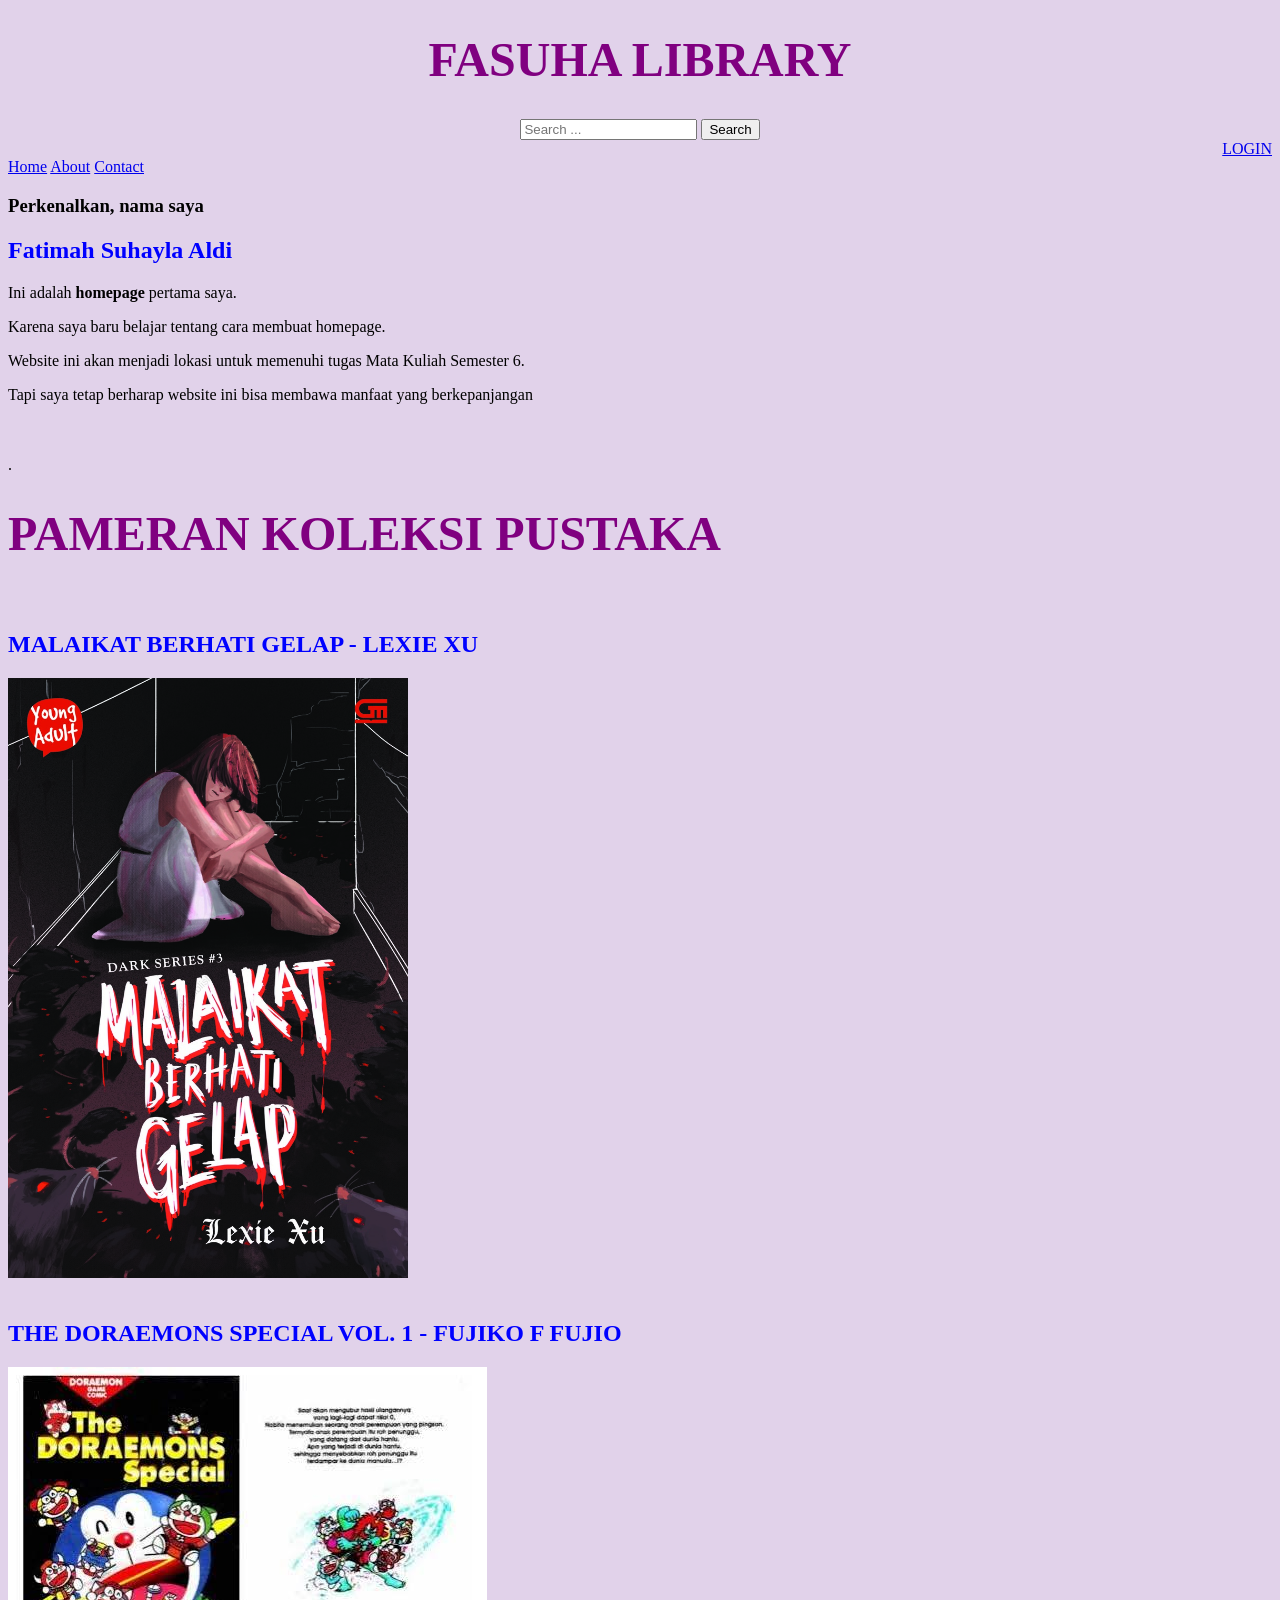
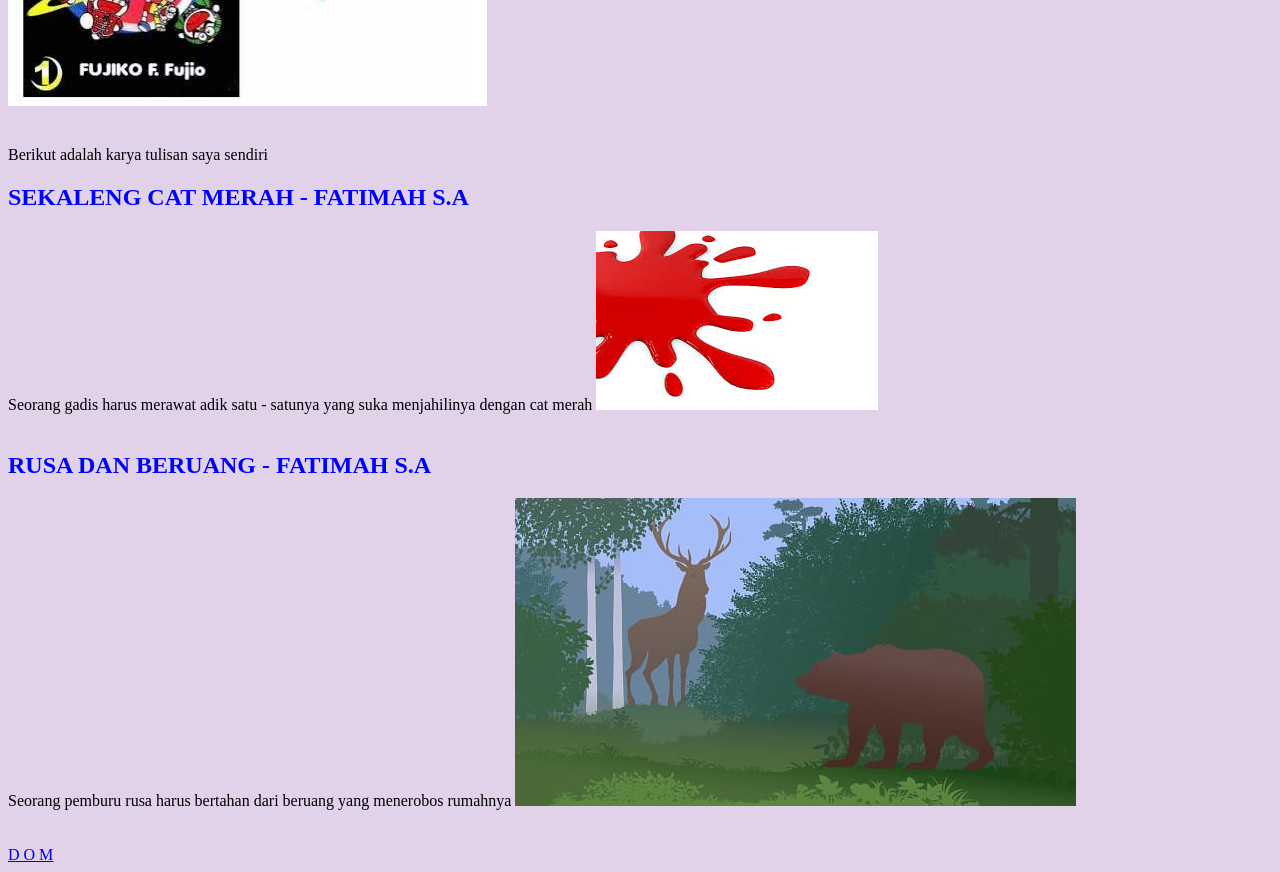
==== index.html @ 787a3b14 "Update index.html" ====
<!DOCTYPE html>
<html>
    <body background="Tak berjudul495_20260218090052.png">
    </body>
<head>
    <link rel="stylesheet" type="text/css" href="main.css">
    <div align="center">
    <p><h1> FASUHA LIBRARY</h1></p>
    </div>
</head>

    <div class="search-container">
    <div align='center'>
        <link rel="stylesheet" type="search-container/css" href="search.css">
  <input type="text" placeholder="Search ...">
  <button>Search</button>
    </div>
    </div>
        
    <div class="nav">
        <div align='right'>
        <a class="active" href="login.html">LOGIN</a>
        </div>
    </div>
    
<div class="topnav">
  <a class="active" href="index.html">Home</a>
  <a class="active" href="tentang.html">About</a>
  <a clads="active" href="Contact.html">Contact</a>
</div>
    
<body>
    <h3>Perkenalkan, nama saya</h3>
    <h2><strong>Fatimah Suhayla Aldi</strong></h2>
    <p> </p>
        <p>Ini adalah <strong>homepage</strong> pertama saya.</p>
        <p>Karena saya baru belajar tentang 
        cara membuat homepage.</p>

    <p>Website ini akan menjadi lokasi untuk memenuhi tugas Mata Kuliah Semester 6.</p>
    <p>Tapi saya tetap berharap website ini bisa membawa manfaat yang berkepanjangan</p>
<br>
<br>
    <?php include 'tugas1.php'; ?>. 
<br>

    
    <p><h1> PAMERAN KOLEKSI PUSTAKA</h1></p>
<br>
    <p><h2> MALAIKAT BERHATI GELAP - LEXIE XU</h2></p>
   
    <a href="
malaikat-berhati-gelap.pdf" class="image fit"><img src="malaikat Lexie xu.jpg" alt="Malaikat Berhati Gelap"width="400" height="600"></a>
<br>
<br>
<p><h2> THE DORAEMONS SPECIAL VOL. 1 - FUJIKO F FUJIO</h2></p>
   
    <a href="
TDS-1-1.pdf" class="image fit"><img src="tds 1.jpeg" alt=""><target="_blank"></a>

<br>
<br>
<br>
<script>
    document.write (" ")
    document.write ("Berikut adalah karya tulisan saya sendiri")
    document.write (" ")
    document.write (" ")
</script>    
    <p><h2> SEKALENG CAT MERAH - FATIMAH S.A</h2></p>
<script>
    document.write (" ")
    document.write ("Seorang gadis harus merawat adik satu - satunya yang suka menjahilinya dengan cat merah")
    document.write (" ")
    document.write (" ")
</script>
    <a href="
Sekaleng Cat Merah.pdf" class="image fit"><img src="cat merah.jpeg" alt="Sekaleng Cat Merah"></a>
<br>
<br>
    <p><h2> RUSA DAN BERUANG - FATIMAH S.A</h2></p>
<script>
    document.write (" ")
    document.write ("Seorang pemburu rusa harus bertahan dari beruang yang menerobos rumahnya")
    document.write (" ")
    document.write (" ")
</script>   
    <a href="
Rusa dan Beruang.pdf" class="image fit"><img src="RnB.jpeg" alt="RNB"></a>

    <br>
    <br>
    <br>
<div class="topnav">
  <a class="active" href="Dom.html">D O M</a>
</div>
        

</body>
</html>
---- main.css ----
H1 {font-size:36pt;}
H1 {color:purple;}
H2 {color:blue;}
value {color:white;}
---- search.css ----
<style>
search-container{
    display:flex;
    justify-content:center;
}

search-container input{
    width:420px;
    padding:15px 20px;
    border-radius:30px 0 0 30px;
    border:none;
    outline:none;
    font-size:16px;
}

search-container button{
    padding:15px 26px;
    border:none;
    background:#b08968;
    color:white;
    font-weight:600;
    border-radius:0 30px 30px 0;
    cursor:pointer;
    transition:0,3s;
}
</style>
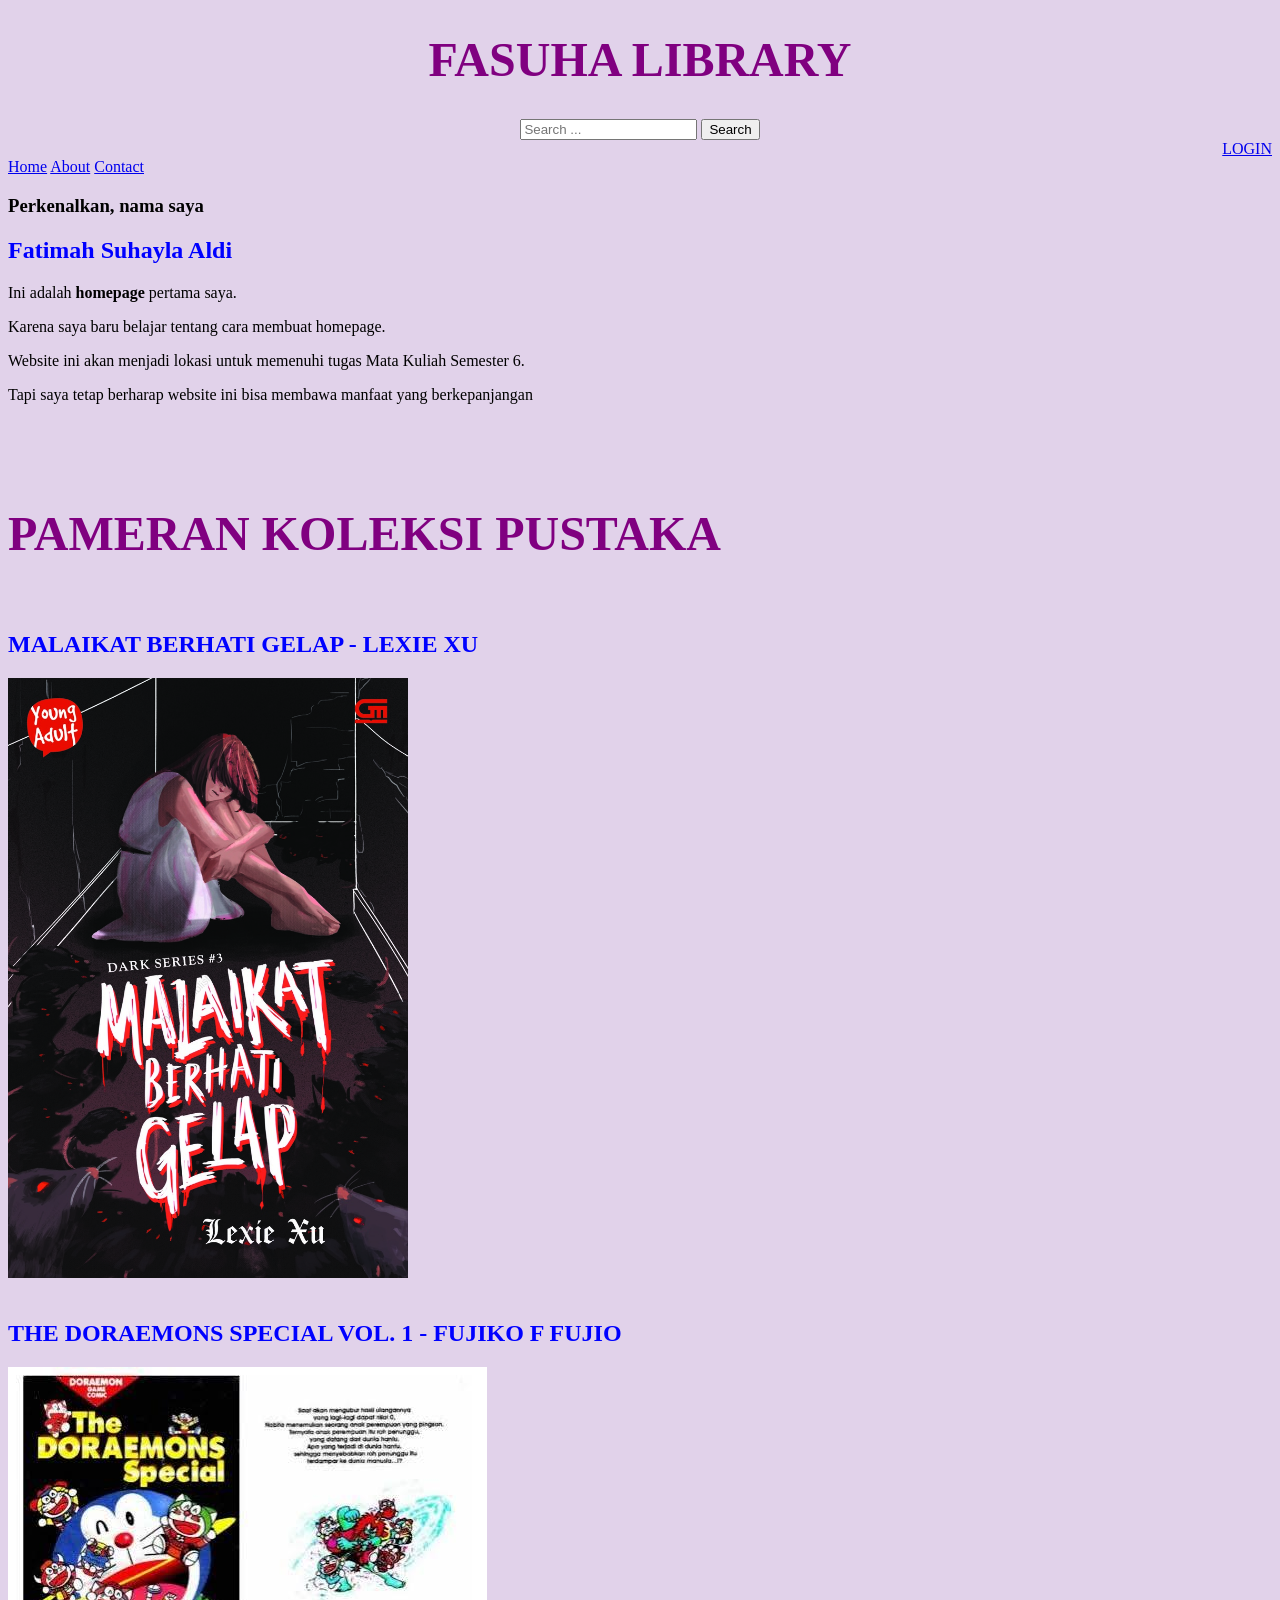
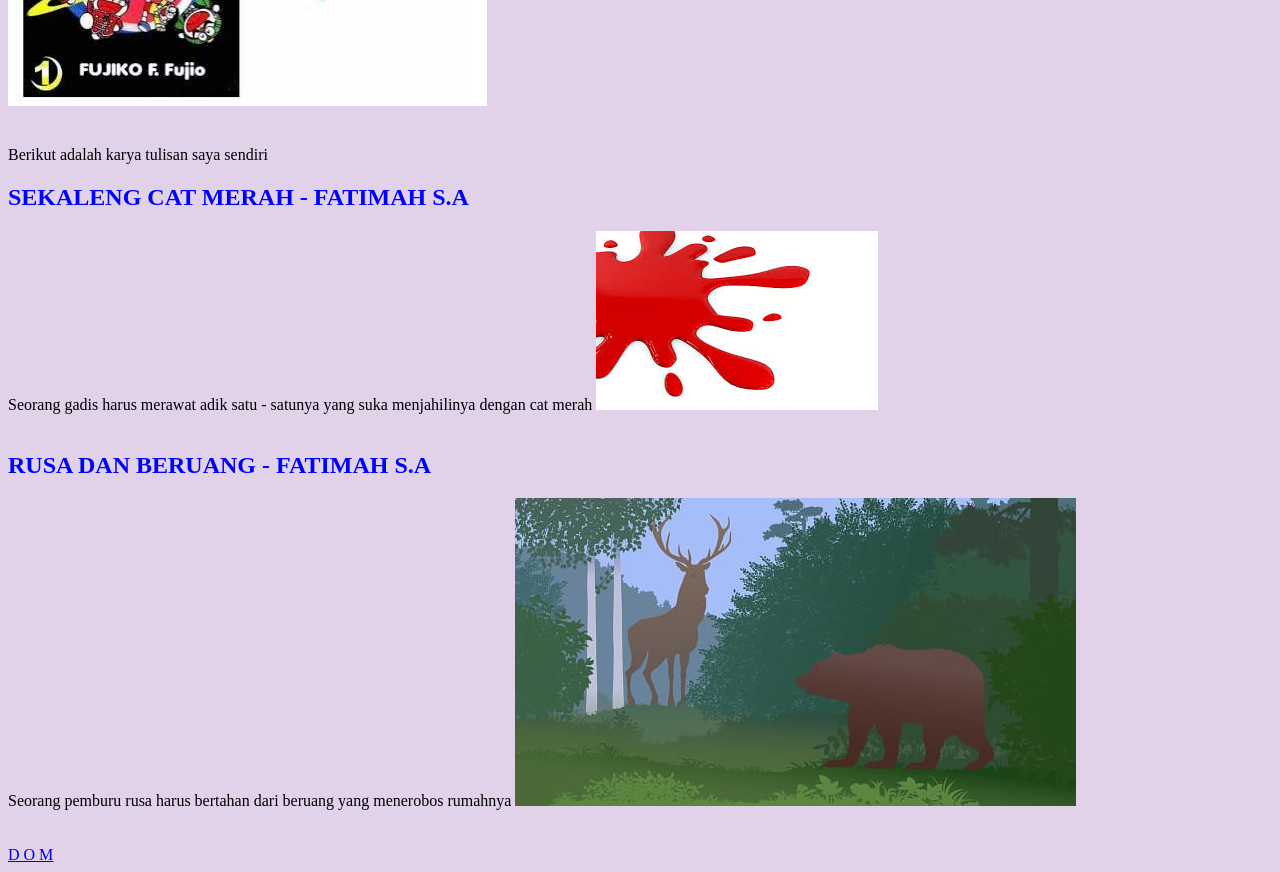
==== commit e10e052e: "Update index.html" ====
--- a/index.html
+++ b/index.html
@@ -41,7 +41,10 @@
     <p>Tapi saya tetap berharap website ini bisa membawa manfaat yang berkepanjangan</p>
 <br>
 <br>
-    <?php include 'tugas1.php'; ?>. 
+    <script language="php">
+    echo "Hello, world";
+</script>
+     
 <br>
 
     
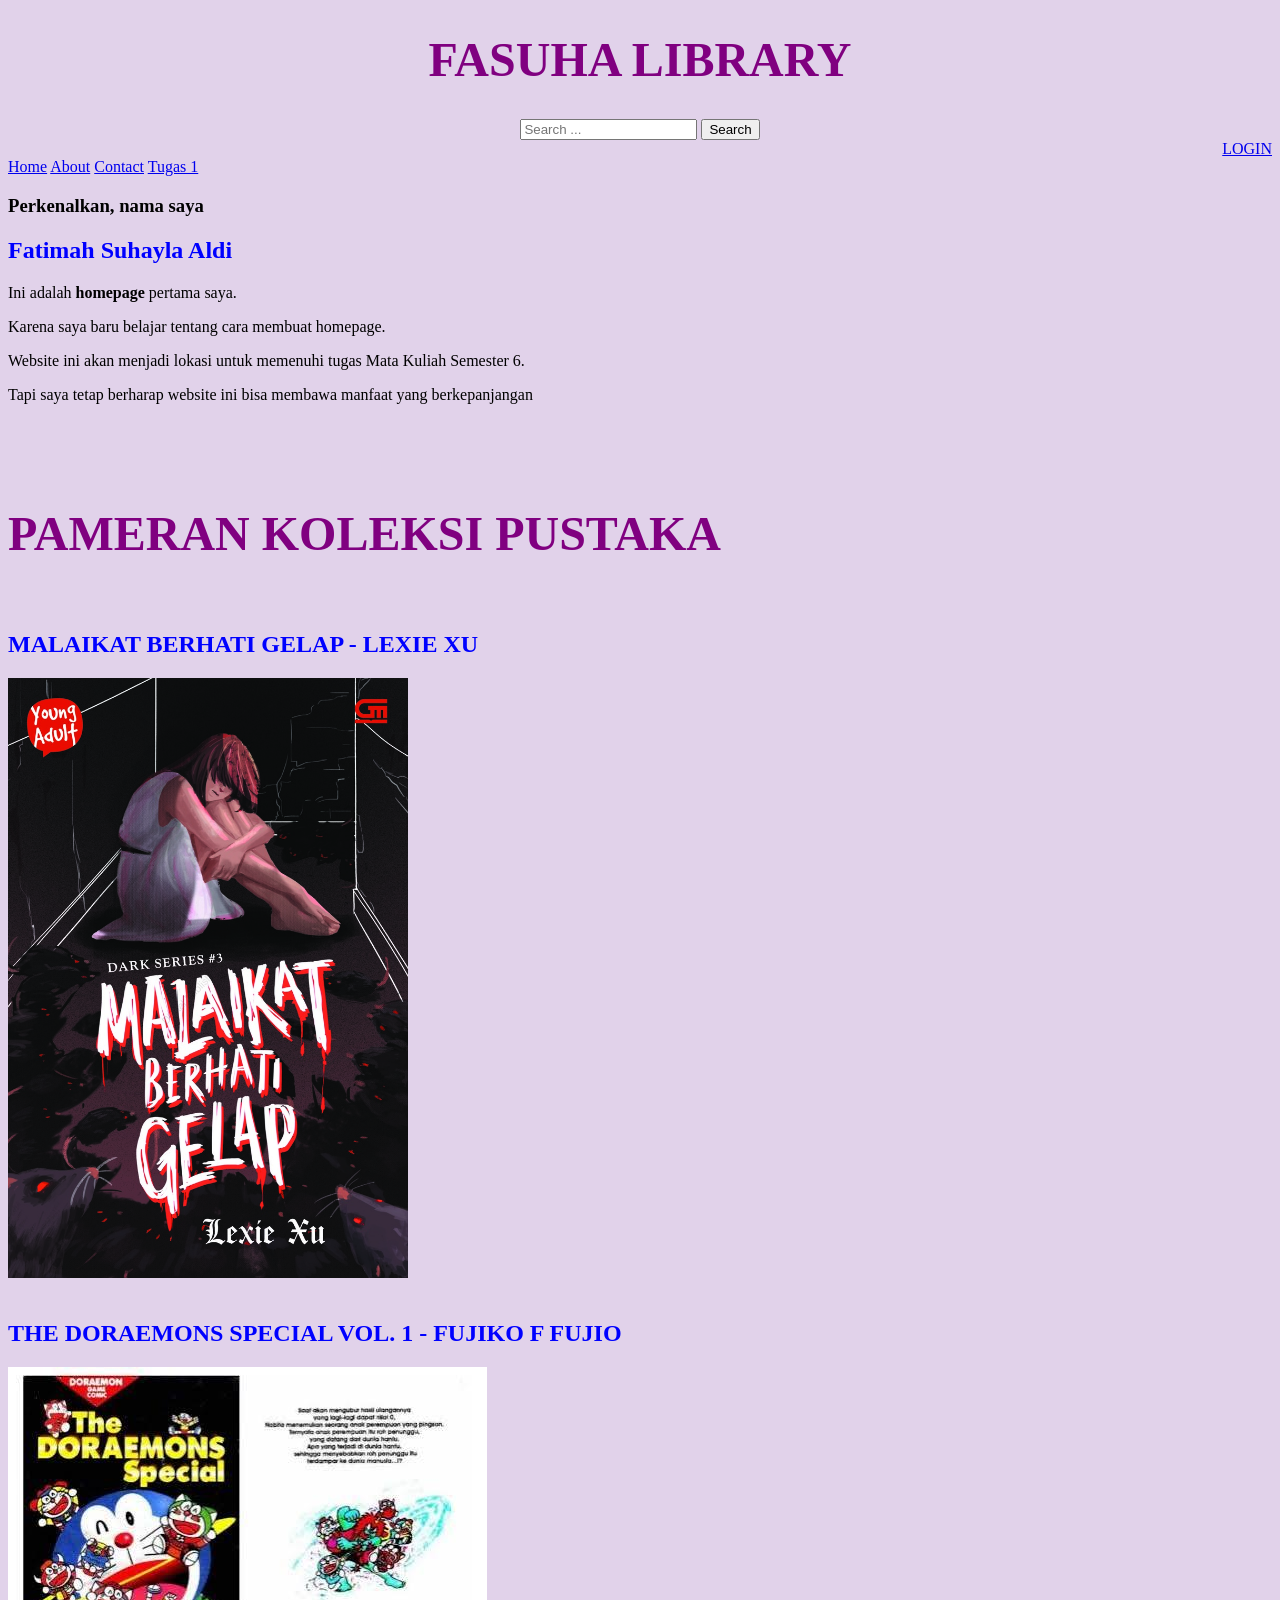
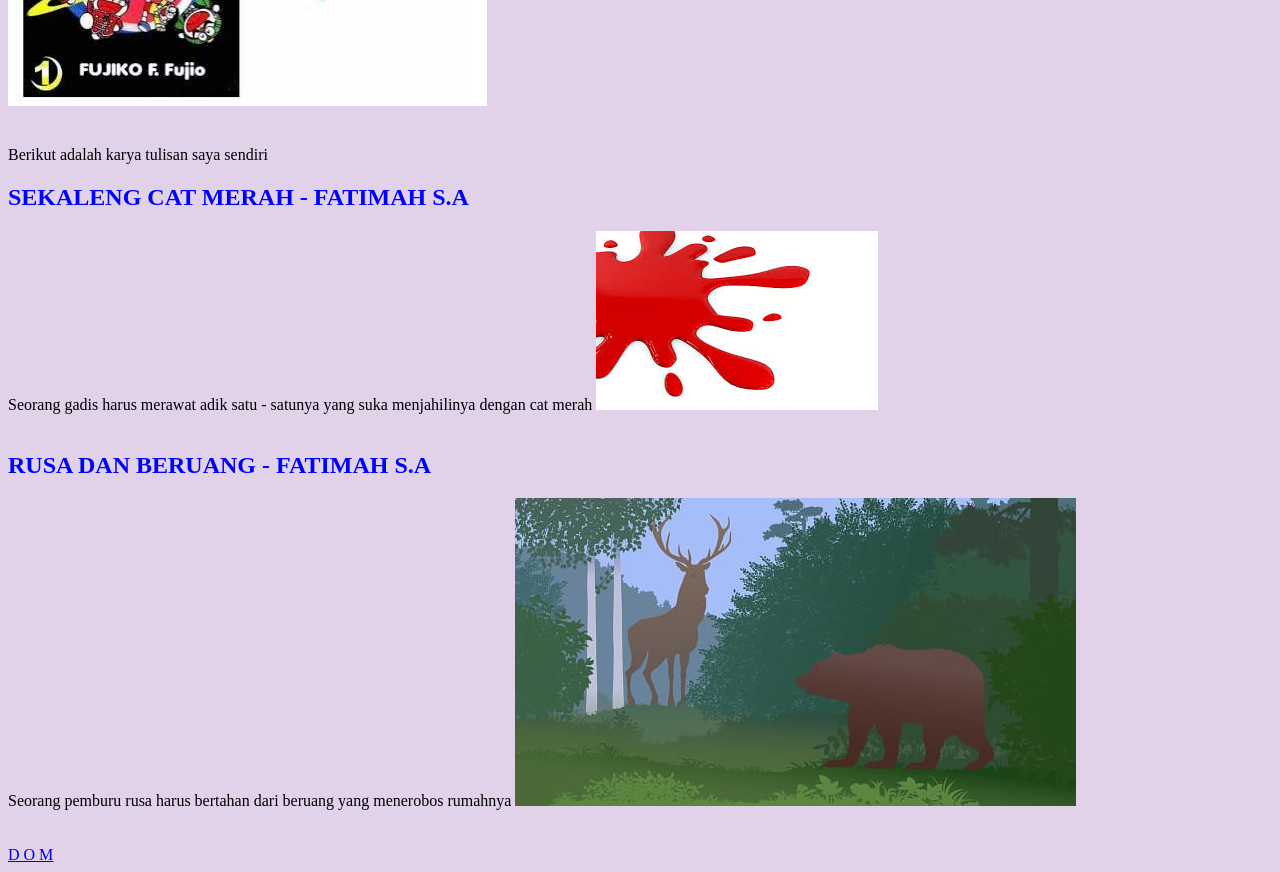
==== commit f4901ae6: "Update index.html" ====
--- a/index.html
+++ b/index.html
@@ -27,6 +27,7 @@
   <a class="active" href="index.html">Home</a>
   <a class="active" href="tentang.html">About</a>
   <a clads="active" href="Contact.html">Contact</a>
+  <a clads="active" href="tugas1.php">Tugas 1</a>
 </div>
     
 <body>
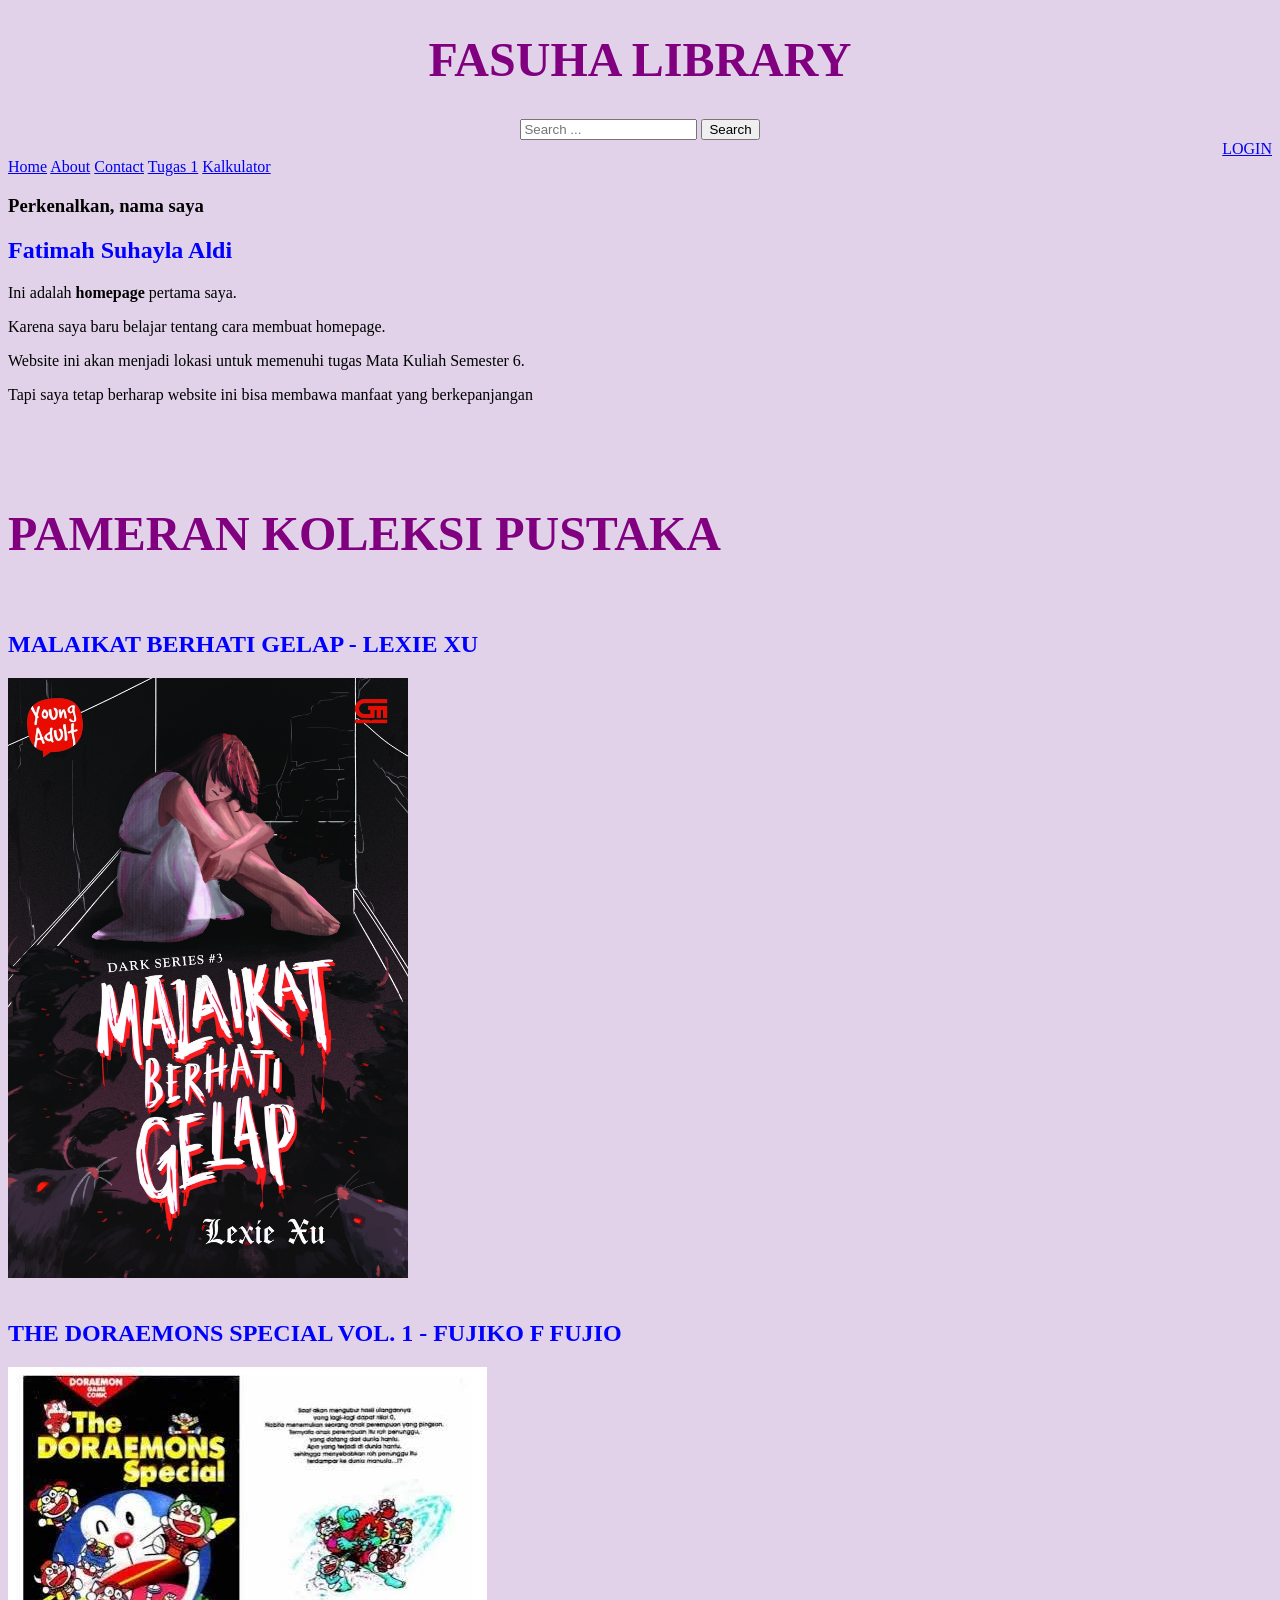
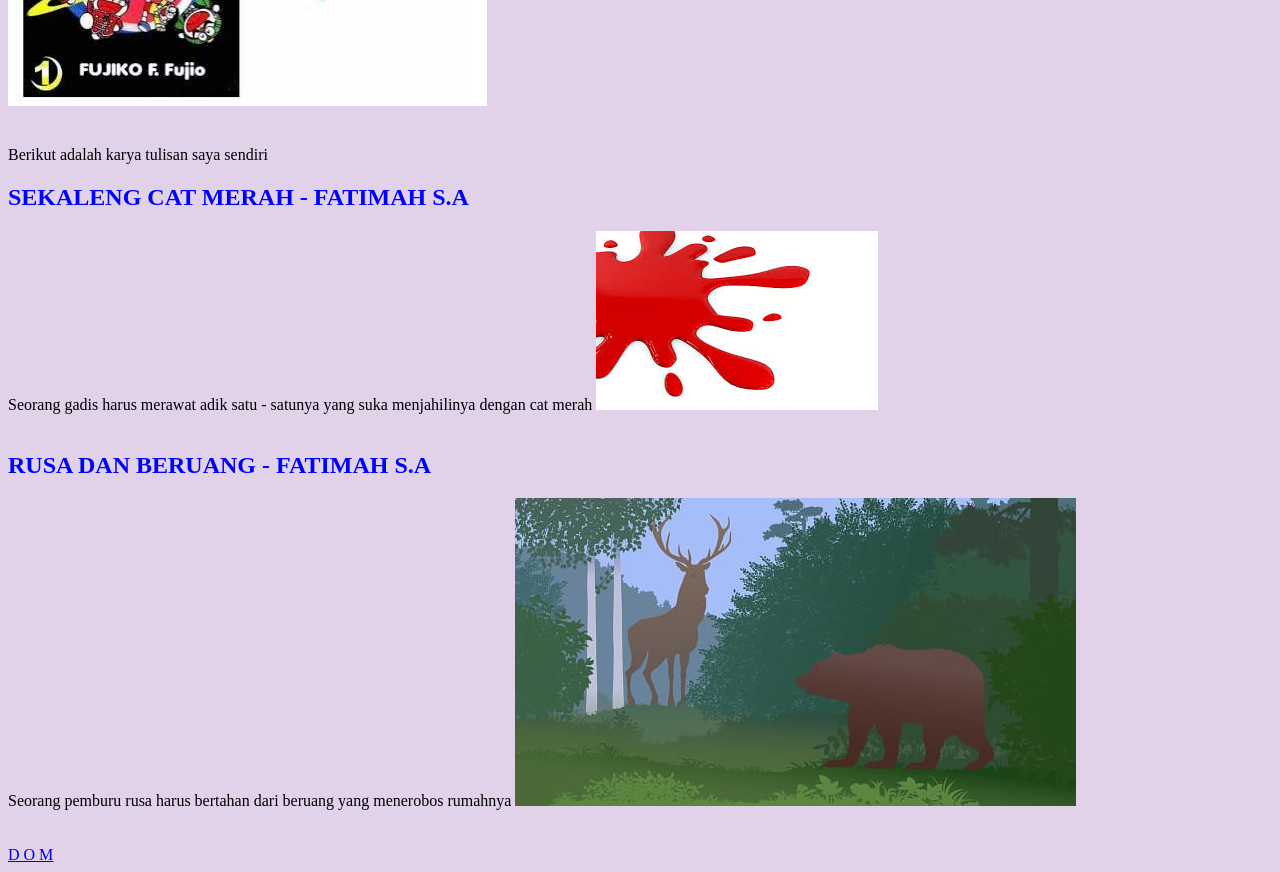
==== commit c686f1af: "Update index.html" ====
--- a/index.html
+++ b/index.html
@@ -28,6 +28,7 @@
   <a class="active" href="tentang.html">About</a>
   <a clads="active" href="Contact.html">Contact</a>
   <a clads="active" href="tugas1.php">Tugas 1</a>
+    <a clads="active" href="Kalkulator.html">Kalkulator</a>
 </div>
     
 <body>
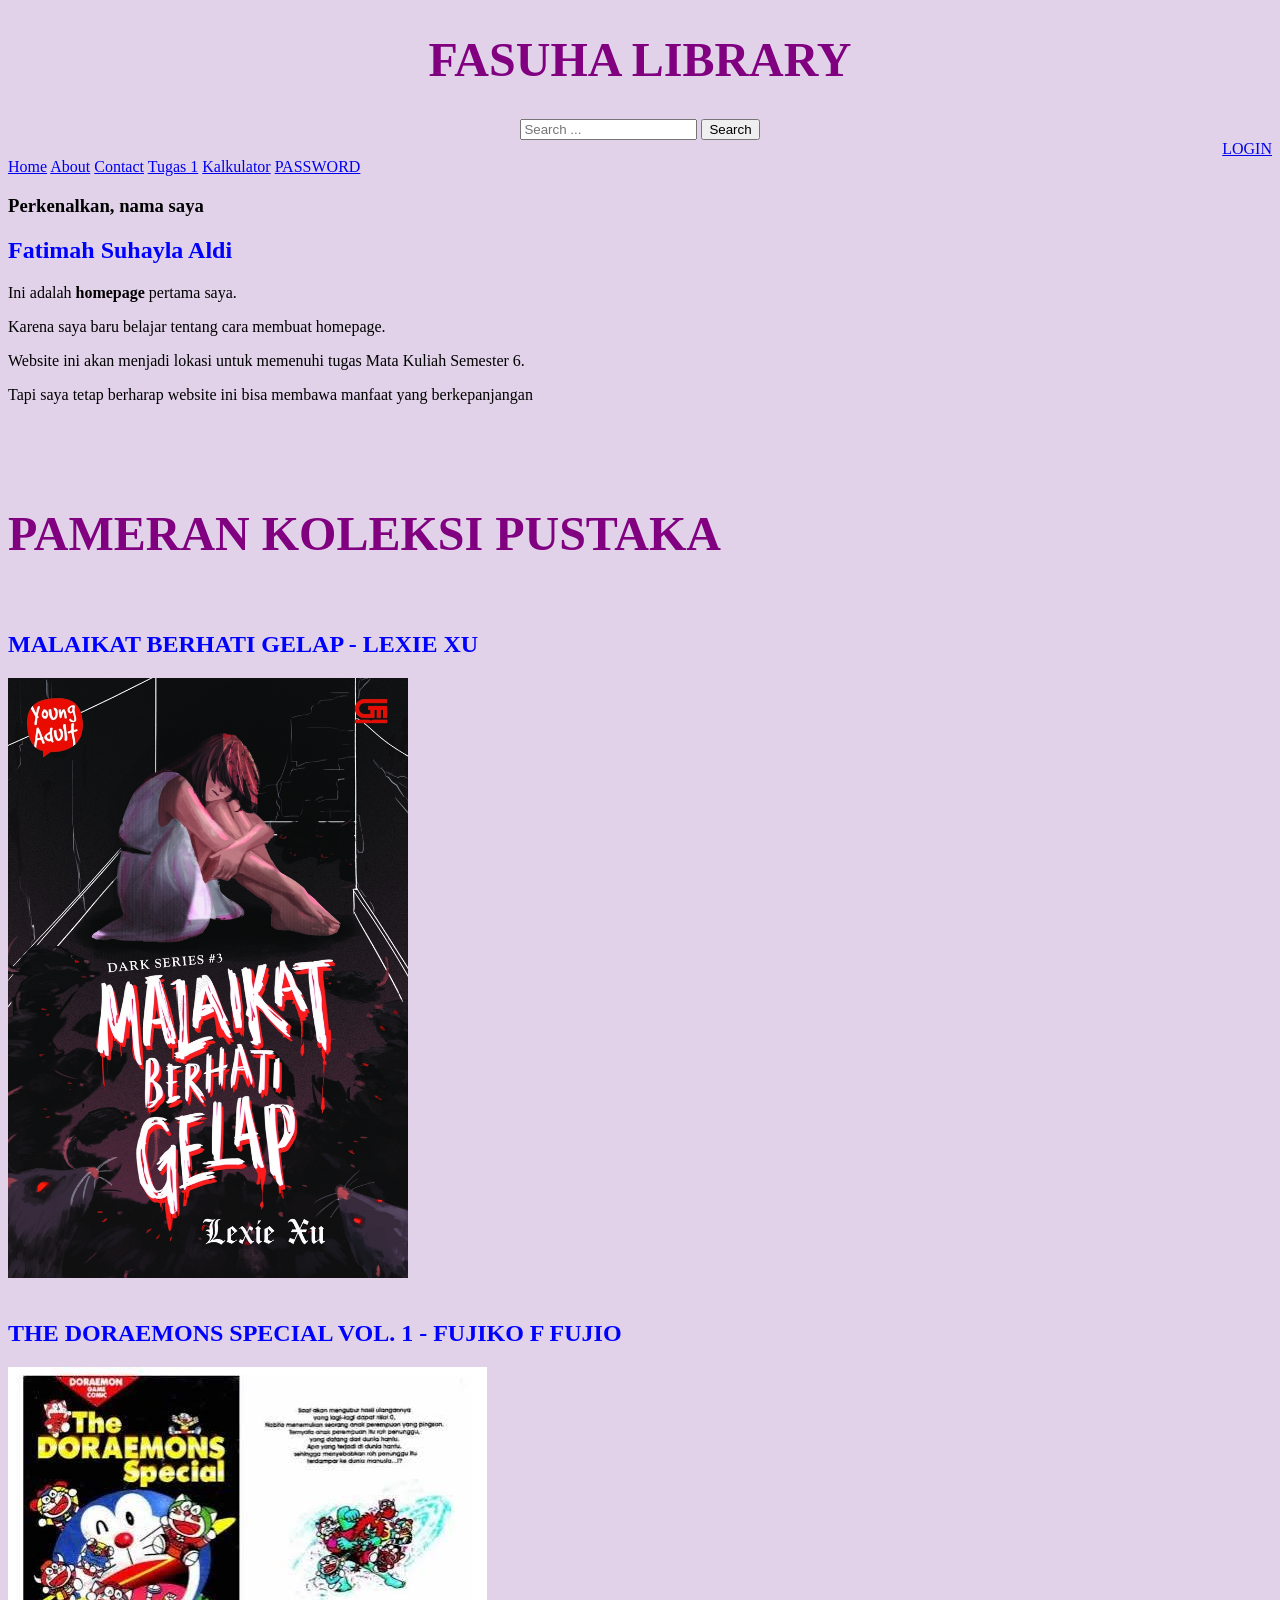
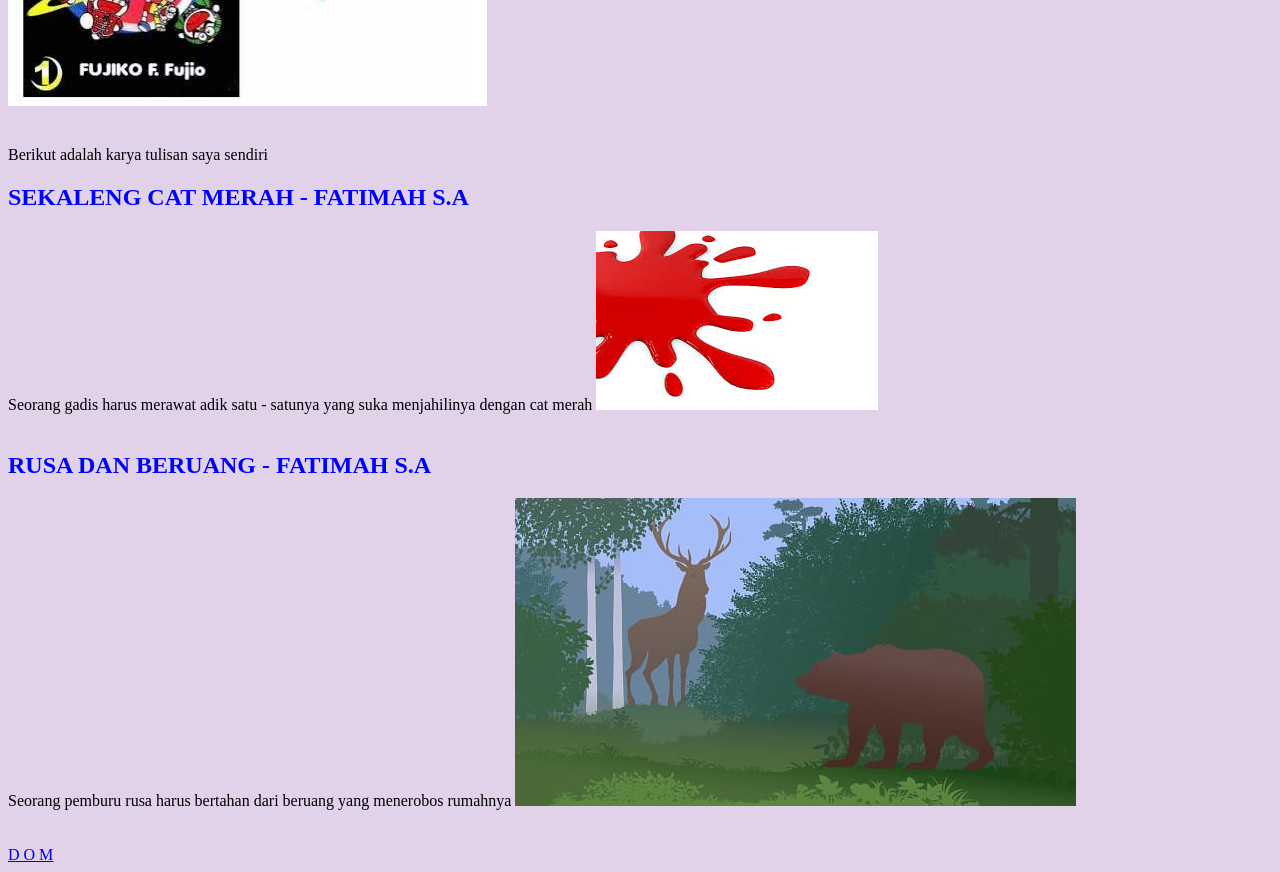
==== commit b2eafe93: "Update index.html" ====
--- a/index.html
+++ b/index.html
@@ -27,8 +27,9 @@
   <a class="active" href="index.html">Home</a>
   <a class="active" href="tentang.html">About</a>
   <a clads="active" href="Contact.html">Contact</a>
-  <a clads="active" href="tugas1.php">Tugas 1</a>
+  <a clads="active" href="tugas1.html">Tugas 1</a>
     <a clads="active" href="Kalkulator.html">Kalkulator</a>
+    <a clads="active" href="pw.html">PASSWORD</a>
 </div>
     
 <body>
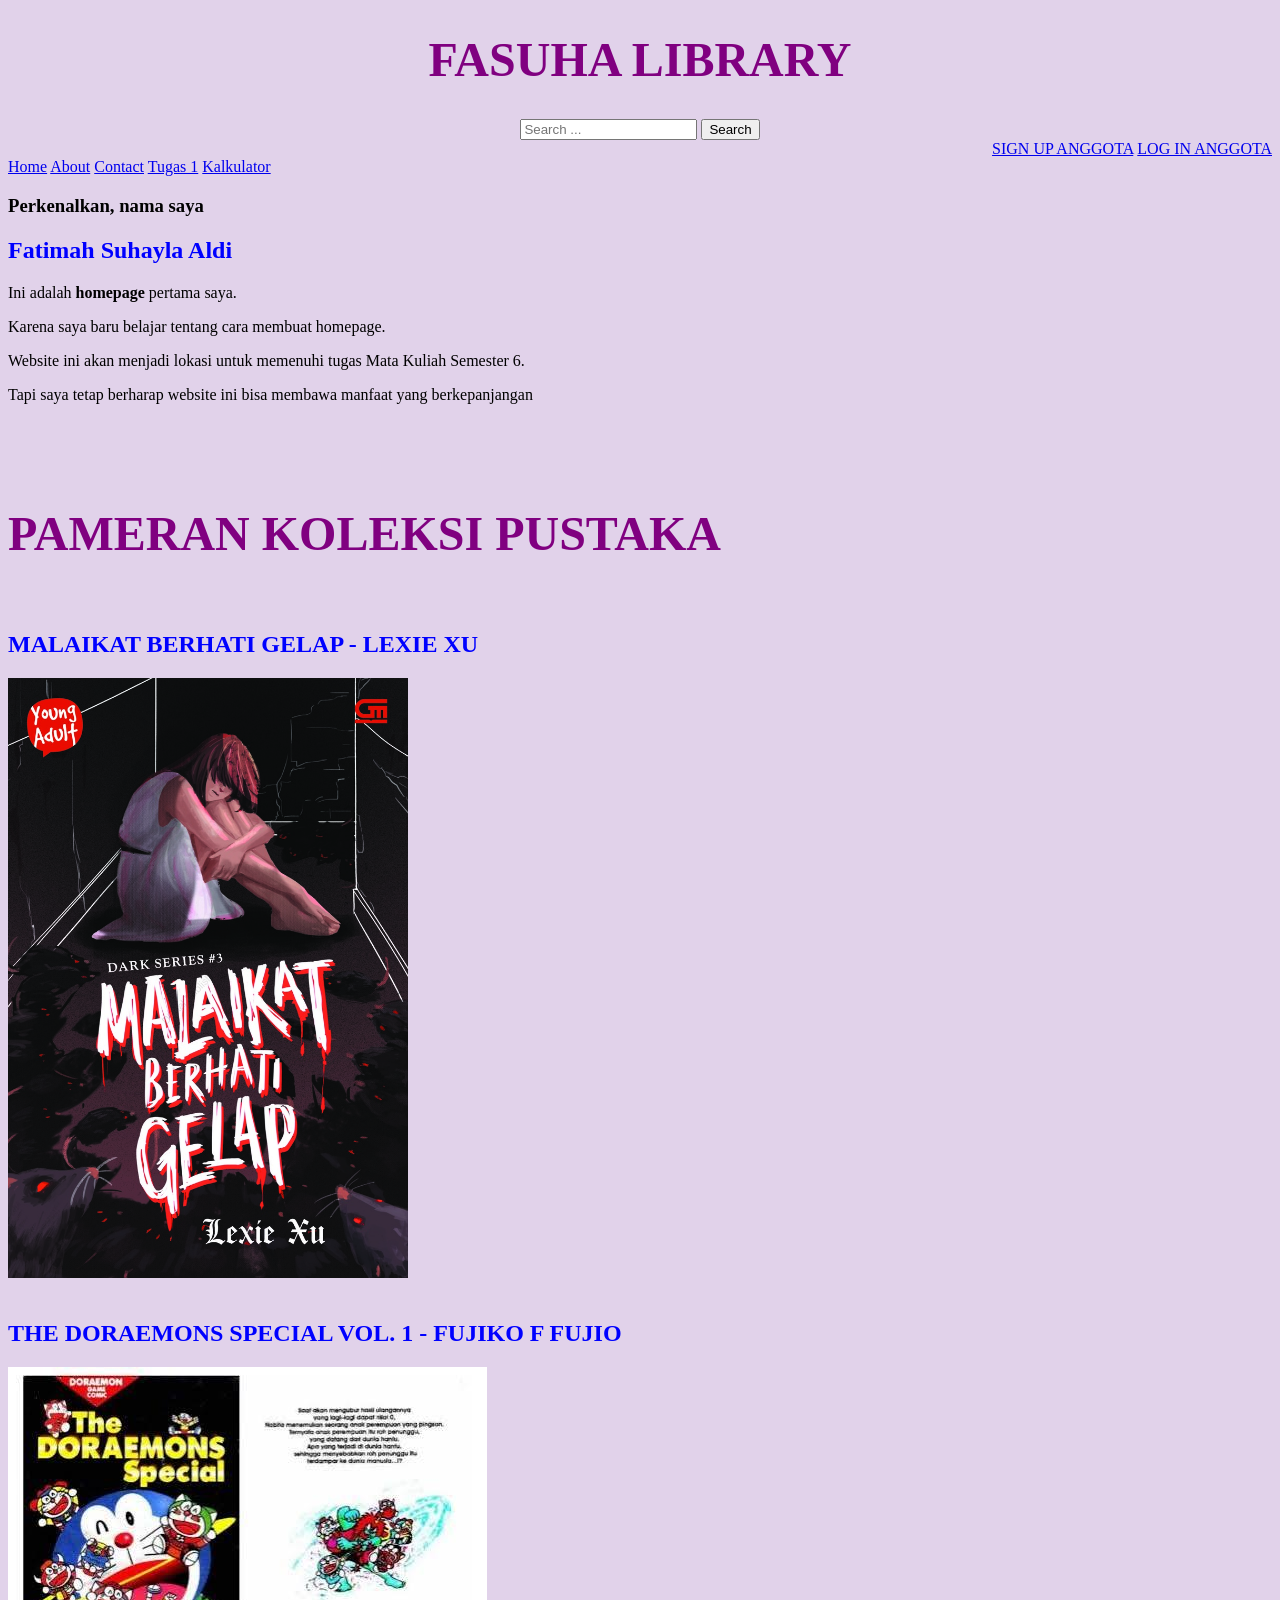
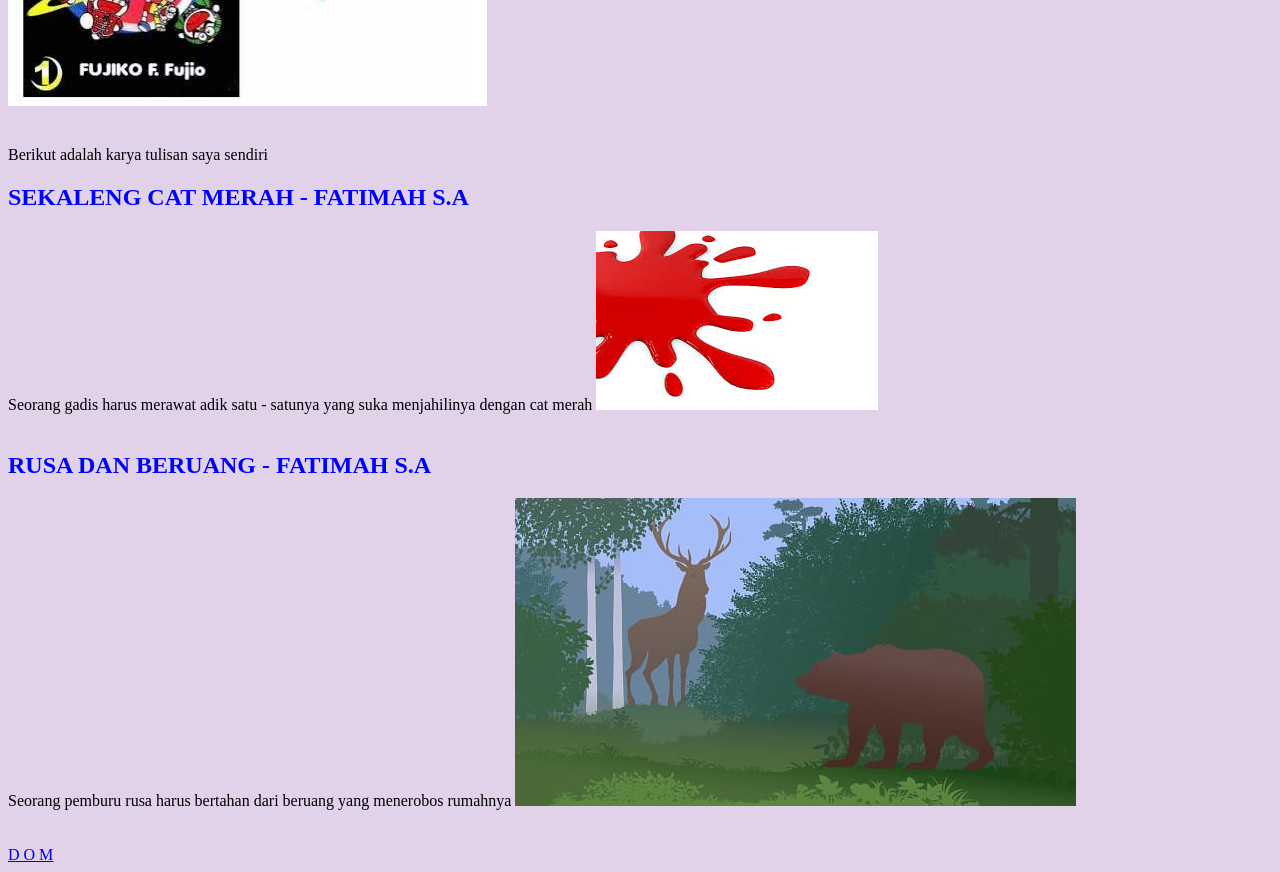
==== commit d9bbb1b4: "Update index.html" ====
--- a/index.html
+++ b/index.html
@@ -19,7 +19,8 @@
         
     <div class="nav">
         <div align='right'>
-        <a class="active" href="login.html">LOGIN</a>
+        <a class="active" href="login.html">SIGN UP ANGGOTA</a>
+        <a clads="active" href="pw.html">LOG IN ANGGOTA</a>
         </div>
     </div>
     
@@ -29,7 +30,6 @@
   <a clads="active" href="Contact.html">Contact</a>
   <a clads="active" href="tugas1.html">Tugas 1</a>
     <a clads="active" href="Kalkulator.html">Kalkulator</a>
-    <a clads="active" href="pw.html">PASSWORD</a>
 </div>
     
 <body>
